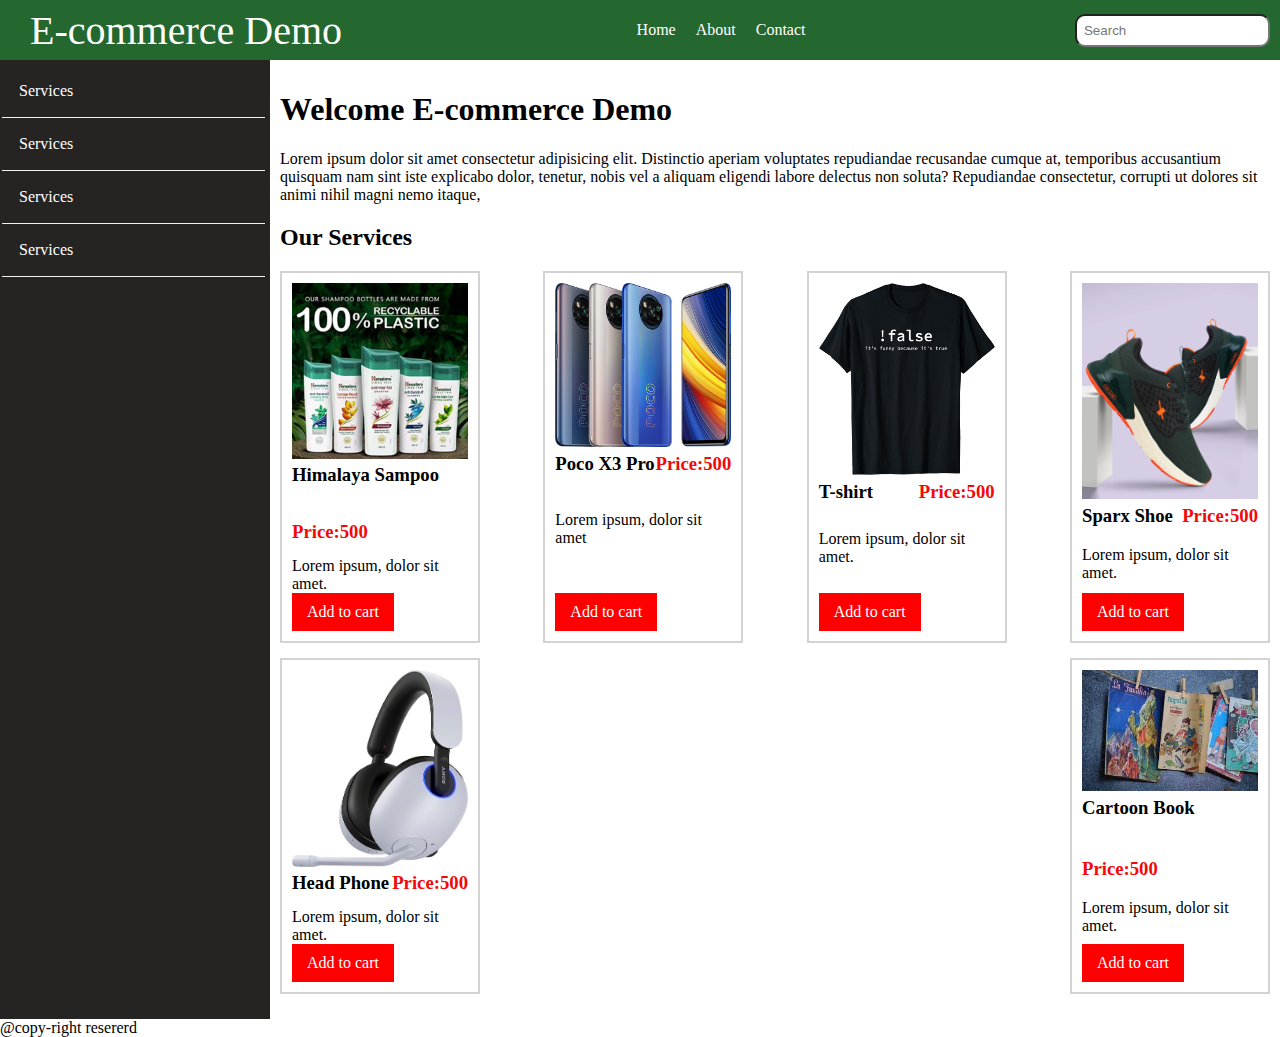
==== index.html @ 9c75917e "first commit" ====
<!DOCTYPE html>
<html lang="en">
  <head>
    <meta charset="UTF-8" />
    <meta name="viewport" content="width=device-width, initial-scale=1.0" />
    <title>Document</title>
    <link rel="stylesheet" href="style.css" />
  </head>
  <body>
    <div class="head-section" id="head-section">
      <div class="logo" id="logo">
        <a href="">E-commerce Demo</a>
      </div>
      <div class="nav-content" id="nav-content">
        <ul>
          <li><a href="">Home</a></li>
          <li><a href="">About</a></li>
          <li><a href="">Contact</a></li>
        </ul>
      </div>
      <div class="search-box">
        <input type="search" class="search-box" id="input-search-box" value="" placeholder="Search">
      </div>
    </div>
    <div class="main">
      <aside>
        <ul>
          <li><a href="">Services</a></li>
          <li><a href="">Services</a></li>
          <li><a href="">Services</a></li>
          <li><a href="">Services</a></li>
        </ul>
      </aside>
      <article>
        <h1 id="demoname">Welcome E-commerce Demo</h1>
        <p>
          Lorem ipsum dolor sit amet consectetur adipisicing elit. Distinctio
          aperiam voluptates repudiandae recusandae cumque at, temporibus
          accusantium quisquam nam sint iste explicabo dolor, tenetur, nobis vel
          a aliquam eligendi labore delectus non soluta? Repudiandae
          consectetur, corrupti ut dolores sit animi nihil magni nemo itaque,          
        </p>
        <h2>Our Services</h2>
        <div class="service-container" id="service-container">
        
        </div>
      </article>
    </div>
    <div class="footer">
        @copy-right resererd
    </div>
    <script src="ecommerce.js"></script>

  </body>
</html>
---- style.css ----
*{
    box-sizing: border-box;
}
body{
    margin: 0px;
    padding: 0px;
    
    
}

.head-section{
    display: flex;
    flex-direction: row;
    justify-content: space-between;
    background: rgb(37, 104, 47);
    width: 100%;
    height: 60px;
    align-items: center;

    
}
a{
    text-decoration: none;
    color: #fff;

}
.nav-content ul{
    list-style: none;
    display: flex;
    /* margin: 0 5px; */

}
.nav-content ul li{
    margin-right: 20px;
}
.logo{
    margin-left: 15px;
    font-size: 40px;
    padding: 15px;
}
.main{
    display: flex;
}
aside{
    background: rgb(37, 36, 35);
    flex: 0 0 30vh;
    padding: 5px;
}
aside ul{
    margin-left: -43px;

    display: flex;
    flex-direction: column;
    margin-top: 0px;
    list-style: none;

}
aside ul a{
    padding: 17px;
    margin-left: 0px;
    display: block;
    border-bottom: 1px solid rgb(248, 237, 237);
}
article{
    padding: 10px;
}
.service-container div{
    display: flex;
    flex-direction: row;
    justify-content: space-between;
    flex-wrap: wrap;
}
.service-box{
   display: flex;
   flex-direction: column;
   max-width: 200px;
   flex-basis: 25%;
   border: 2px solid lightgray;
	padding: 10px;
	margin-bottom: 15px;

}
.sevice-image img{
	width: 100%;
}
.service-title{
    /* display: flex; */
    /* flex-direction: row;
    justify-content: space-between;
    align-items: flex-start; */
	margin:-13px 0px 10px;
}
.service-description p{
	margin:-15px 0px 0px;
}
.call-to-action a{
    background: red;
    color: #fff;

	border: 2px solid transparent;
	padding: 8px 13px;
	display: block;
}
.call-to-action{
    align-self: flex-start;
    margin-top: auto;
}
.search{
    background: #fff;
    width: 50px;
}
.service-title span{
    color: #f00a0a; 
    font-size: 18px;
    
}
#input-search-box{
    margin-left: 10px;
}
#input-search-box{
    padding: 7px;
    border-radius: 10px;
    margin-right: 10px;

    
}
.price-title{
	margin:0px;
	margin:-13px 0px 10px;
    
    color: #f00a0a;
    /* align-self: flex-start; */
}
.search-service-box{
    display: flex;
    flex-direction: column;
    max-width: 200px;
    flex-basis: 25%;
    border: 2px solid lightgray;
     padding: 10px;
     margin-bottom: 15px;
}
.cart-container{
    display: flex;
    justify-content: center;
    align-items: center;
    width: 100%;

    background: transparent;
    
    
}
.cart-item{
    justify-content: center;
    display: flex;
    background: #f1e72a;
    width: 550px;
    height: 300px;
    border: 2px solid gray;
    border-radius: 20px;
}
.item-detais{
    display: flex;
    flex-direction: row;
    justify-content: space-between;
    align-items: center;
}
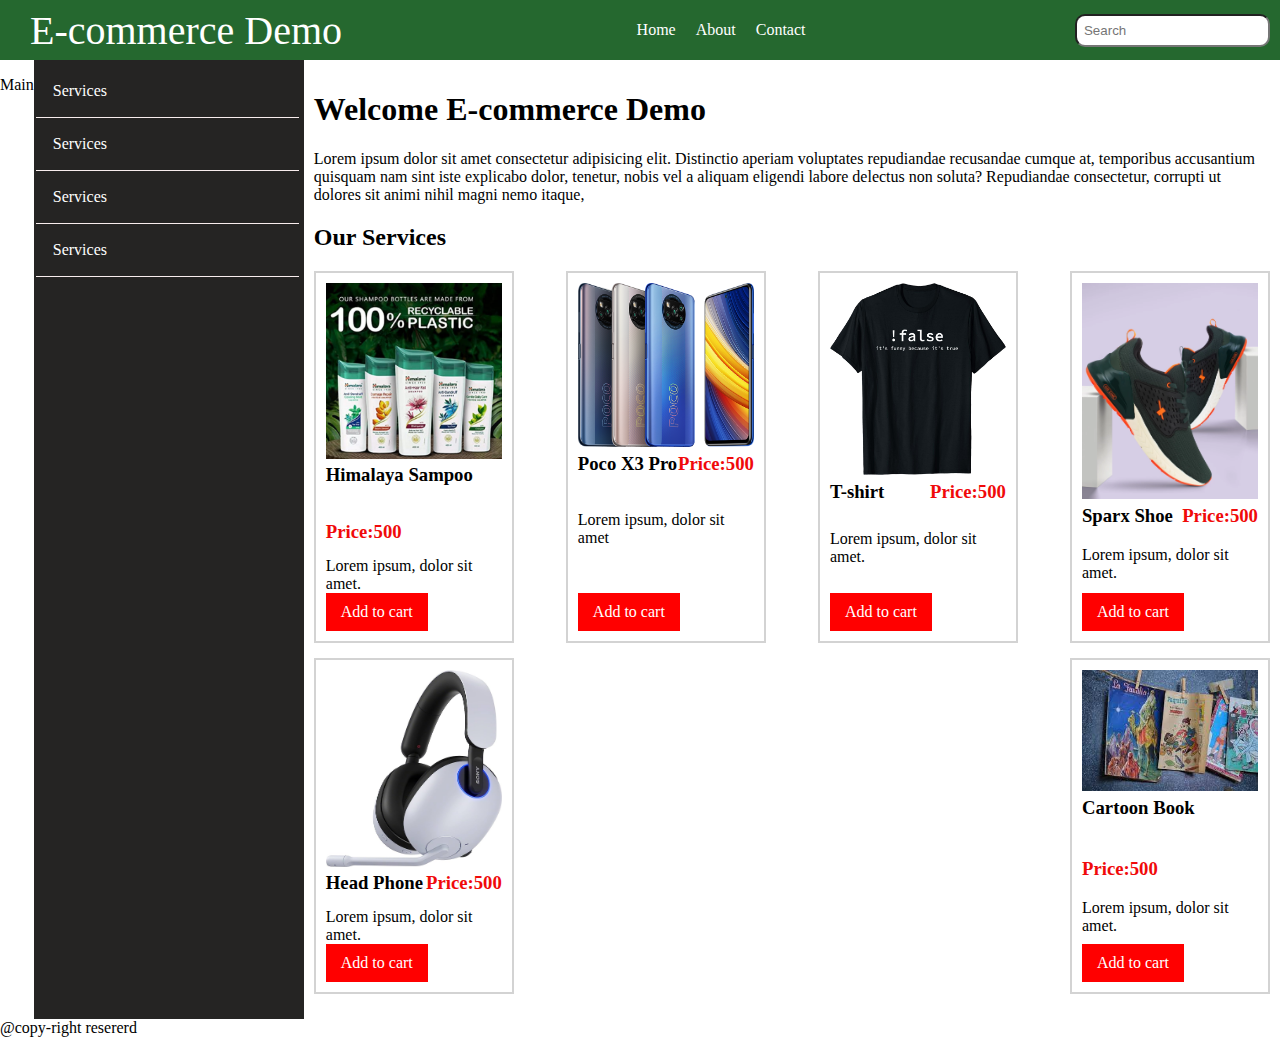
==== commit 24a90c96: "new change" ====
--- a/index.html
+++ b/index.html
@@ -23,6 +23,7 @@
       </div>
     </div>
     <div class="main">
+      <p>Main</p>
       <aside>
         <ul>
           <li><a href="">Services</a></li>
